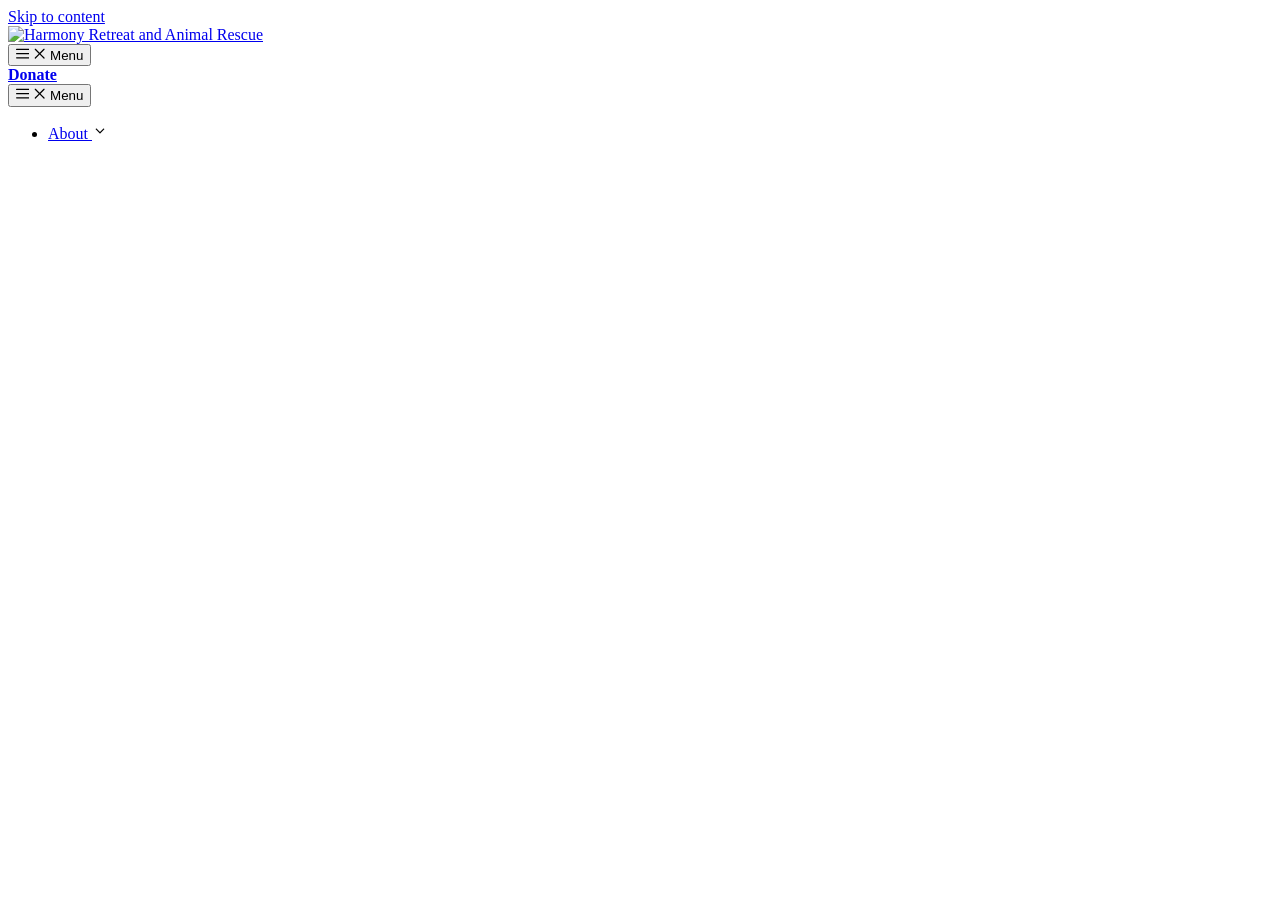
==== Coding Projects/Harmony-Retreat-Animal-Rescue/index.html @ e8e534a8 "Added links for wp-block-library-css & ugb-style-css-css ids" ====
<!DOCTYPE html>
<html lang="en">
<head>
    <meta charset="UTF-8">
    <meta name="viewport" content="width=device-width, initial-scale=1.0">
    <meta name='robots' content='max-image-preview:large'/>
    <meta name="generator" content="WordPress 6.9.4"/>
    <meta name="generator" content="Site Kit by Google 1.178.0"/>
    <meta name="tec-api-version" content="v1">
    <meta name="tec-api-origin" content="https://harmonyrar.org">
    <meta name="msapplication-TileImage" content="https://harmonyrar.org/wp-content/uploads/2018/02/Harmony_emblem_transparent-300x300.png"/>
    <title>Harmony Retreat and Animal Rescue &#8211;Helping one life at a time be it person or animal!</title>
    <link rel="stylesheet" href="style.css">
    <link rel="preload" as="font" href="https://fonts.gstatic.com/s/roboto/v20/KFOlCnqEu92Fr1MmWUlfBBc4AMP6lQ.woff2" crossorigin/>
    <link rel="preload" as="font" href="https://fonts.gstatic.com/s/opensans/v18/mem8YaGs126MiZpBA-UFVZ0bf8pkAg.woff2" crossorigin/>
    <link rel='dns-prefetch' href='//www.googletagmanager.com'/>
    <link rel="alternate" type="application/rss+xml" title="Harmony Retreat and Animal Rescue &raquo; Feed" href="https://harmonyrar.org/feed/"/>
    <link rel="alternate" type="application/rss+xml" title="Harmony Retreat and Animal Rescue &raquo; Comments Feed" href="https://harmonyrar.org/comments/feed/"/>
    <link rel="alternate" type="text/calendar" title="Harmony Retreat and Animal Rescue &raquo; iCal Feed" href="https://harmonyrar.org/events/?ical=1"/>
    <link rel="alternate" title="oEmbed (JSON)" type="application/json+oembed" href="https://harmonyrar.org/wp-json/oembed/1.0/embed?url=https%3A%2F%2Fharmonyrar.org%2F"/>
    <link rel="alternate" title="oEmbed (XML)" type="text/xml+oembed" href="https://harmonyrar.org/wp-json/oembed/1.0/embed?url=https%3A%2F%2Fharmonyrar.org%2F&#038;format=xml"/>
    <link rel='stylesheet' id='wp-block-library-css' href='https://harmonyrar.org/wp-includes/css/dist/block-library/style.min.css?ver=6.9.4' media='all'/>
    <link rel='stylesheet' id='ugb-style-css-css' href='https://harmonyrar.org/wp-content/plugins/stackable-ultimate-gutenberg-blocks-premium/dist/frontend_blocks.css?ver=3.19.8' media='all'/>
    <link rel='stylesheet' id='ugb-style-css-premium-css' href='https://harmonyrar.org/wp-content/plugins/stackable-ultimate-gutenberg-blocks-premium/dist/frontend_blocks__premium_only.css?ver=3.19.8' media='all'/>
    <link rel='stylesheet' id='ctct_form_styles-css' href='https://harmonyrar.org/wp-content/plugins/constant-contact-forms/assets/css/style.css?ver=2.19.0' media='all'/>
    <link rel='stylesheet' id='contact-form-7-css' href='https://harmonyrar.org/wp-content/plugins/contact-form-7/includes/css/styles.css?ver=6.1.6' media='all'/>
    <link rel='stylesheet' id='ppress-frontend-css' href='https://harmonyrar.org/wp-content/plugins/wp-user-avatar/assets/css/frontend.min.css?ver=4.16.15' media='all'/>
    <link rel='stylesheet' id='ppress-flatpickr-css' href='https://harmonyrar.org/wp-content/plugins/wp-user-avatar/assets/flatpickr/flatpickr.min.css?ver=4.16.15' media='all'/>
    <link rel='stylesheet' id='ppress-select2-css' href='https://harmonyrar.org/wp-content/plugins/wp-user-avatar/assets/select2/select2.min.css?ver=6.9.4' media='all'/>
    <link rel='stylesheet' id='generate-widget-areas-css' href='https://harmonyrar.org/wp-content/themes/generatepress/assets/css/components/widget-areas.min.css?ver=3.6.1' media='all'/>
    <link rel='stylesheet' id='generate-style-css' href='https://harmonyrar.org/wp-content/themes/generatepress/assets/css/main.min.css?ver=3.6.1' media='all'/>
    <link rel='stylesheet' id='generateblocks-css' href='https://harmonyrar.org/wp-content/uploads/generateblocks/style-156.css?ver=1777921363' media='all'/>
    <link rel='stylesheet' id='generate-navigation-branding-css' href='https://harmonyrar.org/wp-content/plugins/gp-premium/menu-plus/functions/css/navigation-branding-flex.min.css?ver=2.5.5' media='all'/>
    <link rel="https://api.w.org/" href="https://harmonyrar.org/wp-json/"/>
    <link rel="alternate" title="JSON" type="application/json" href="https://harmonyrar.org/wp-json/wp/v2/pages/156"/>
    <link rel="EditURI" type="application/rsd+xml" title="RSD" href="https://harmonyrar.org/xmlrpc.php?rsd"/>
    <link rel="canonical" href="https://harmonyrar.org/"/>
    <link rel='shortlink' href='https://harmonyrar.org/'/>
    <link rel="alternate" href="https://harmonyrar.org/wp-json/tribe/events/v1/"/>
    <link rel="icon" href="https://harmonyrar.org/wp-content/uploads/2018/02/Harmony_emblem_transparent-e1535824009970-100x100.png" sizes="32x32"/>
    <link rel="icon" href="https://harmonyrar.org/wp-content/uploads/2018/02/Harmony_emblem_transparent-300x300.png" sizes="192x192"/>
    <link rel="apple-touch-icon" href="https://harmonyrar.org/wp-content/uploads/2018/02/Harmony_emblem_transparent-300x300.png"/>
    <link rel='stylesheet' id='ugb-style-css-responsive-css' href='https://harmonyrar.org/wp-content/plugins/stackable-ultimate-gutenberg-blocks-premium/dist/frontend_blocks_responsive.css?ver=3.19.8' media='all'/>
</head>
<body class="home wp-singular page-template-default page page-id-156 wp-custom-logo wp-embed-responsive wp-theme-generatepress fl-builder-lite-2-10-1-5 fl-no-js post-image-aligned-center sticky-menu-fade mobile-header mobile-header-logo mobile-header-sticky tribe-no-js ctct-generatepress no-sidebar nav-float-right one-container header-aligned-left dropdown-hover" itemtype="https://schema.org/WebPage" itemscope>
  <a class="screen-reader-text skip-link" href="#content" title="Skip to content">Skip to content</a>
   <header class="site-header has-inline-mobile-toggle" id="masthead" aria-label="Site" itemtype="https://schema.org/WPHeader" itemscope>
    <div class="inside-header">
      <div class="site-logo">
      <a href="https://harmonyrar.org/" rel="home">
        <img src="https://harmonyrar.org/wp-content/uploads/2018/02/cropped-Final-Logo-transparent-2.png" class="header-image is-logo-image" alt="Harmony Retreat and Animal Rescue" width="2789" height="770"/>
        </a>
      </div>
      <nav class="main-navigation mobile-menu-control-wrapper" id="mobile-menu-control-wrapper" aria-label="Mobile Toggle">
       <button type="button" title="Menu" data-nav="site-navigation" class="menu-toggle" aria-controls="primary-menu" aria-expanded="false">
         <span class="gp-icon icon-menu-bars">
            <svg viewBox="0 0 512 512" aria-hidden="true" xmlns="http://www.w3.org/2000/svg" width="1em" height="1em">
             <path d="M0 96c0-13.255 10.745-24 24-24h464c13.255 0 24 10.745 24 24s-10.745 24-24 24H24c-13.255 0-24-10.745-24-24zm0 160c0-13.255 10.745-24 24-24h464c13.255 0 24 10.745 24 24s-10.745 24-24 24H24c-13.255 0-24-10.745-24-24zm0 160c0-13.255 10.745-24 24-24h464c13.255 0 24 10.745 24 24s-10.745 24-24 24H24c-13.255 0-24-10.745-24-24z"/> 
            </svg>
           <svg viewBox="0 0 512 512" aria-hidden="true" xmlns="http://www.w3.org/2000/svg" width="1em" height="1em">
              <path d="M71.029 71.029c9.373-9.372 24.569-9.372 33.942 0L256 222.059l151.029-151.03c9.373-9.372 24.569-9.372 33.942 0 9.372 9.373 9.372 24.569 0 33.942L289.941 256l151.03 151.029c9.372 9.373 9.372 24.569 0 33.942-9.373 9.372-24.569 9.372-33.942 0L256 289.941l-151.029 151.03c-9.373 9.372-24.569 9.372-33.942 0-9.372-9.373-9.372-24.569 0-33.942L222.059 256 71.029 104.971c-9.372-9.373-9.372-24.569 0-33.942z"/>
           </svg> 
         </span>
         <span class="screen-reader-text">Menu</span>
       </button> 
      </nav>
        <a class="stk-link stk-button stk--hover-effect-darken" href="https://form-renderer-app.donorperfect.io/give/harmony-retreat-and-animal-rescue/general-donations" target="_blank" rel="noreferrer noopener">
         <span class="has-text-color stk-button__inner-text">
        <strong>Donate</strong>
        </span>
        </a>
    </div>

    <nav class="main-navigation sub-menu-right" id="site-navigation" aria-label="Primary" itemtype="https://schema.org/SiteNavigationElement" itemscope>
      <div class="inside-navigation grid-container">
        <button type="button" title="Menu" class="menu-toggle" aria-controls="primary-menu" aria-expanded="false">
         <span class="gp-icon icon-menu-bars">
         <svg viewBox="0 0 512 512" aria-hidden="true" xmlns="http://www.w3.org/2000/svg" width="1em" height="1em">
        <path d="M0 96c0-13.255 10.745-24 24-24h464c13.255 0 24 10.745 24 24s-10.745 24-24 24H24c-13.255 0-24-10.745-24-24zm0 160c0-13.255 10.745-24 24-24h464c13.255 0 24 10.745 24 24s-10.745 24-24 24H24c-13.255 0-24-10.745-24-24zm0 160c0-13.255 10.745-24 24-24h464c13.255 0 24 10.745 24 24s-10.745 24-24 24H24c-13.255 0-24-10.745-24-24z"/>
        </svg>
        <svg viewBox="0 0 512 512" aria-hidden="true" xmlns="http://www.w3.org/2000/svg" width="1em" height="1em">
         <path d="M71.029 71.029c9.373-9.372 24.569-9.372 33.942 0L256 222.059l151.029-151.03c9.373-9.372 24.569-9.372 33.942 0 9.372 9.373 9.372 24.569 0 33.942L289.941 256l151.03 151.029c9.372 9.373 9.372 24.569 0 33.942-9.373 9.372-24.569 9.372-33.942 0L256 289.941l-151.029 151.03c-9.373 9.372-24.569 9.372-33.942 0-9.372-9.373-9.372-24.569 0-33.942L222.059 256 71.029 104.971c-9.372-9.373-9.372-24.569 0-33.942z"/>
        </svg>
         </span>
         <span class="screen-reader-text">Menu</span>   
        </button>
        <nav class="main-nav" id="primary-menu">
         <ul id="menu-primary-menu" class="menu sf-menu">
          <li id="menu-item-172" class="menu-item menu-item-type-post_type menu-item-object-page menu-item-has-children menu-item-172">
           <a title="About" href="https://harmonyrar.org/about/">
            About
            <span role="presentation" class="dropdown-menu-toggle">
            <span class="gp-icon icon-arrow">
            <svg viewBox="0 0 330 512" aria-hidden="true" xmlns="http://www.w3.org/2000/svg" width="1em" height="1em">
            <path d="M305.913 197.085c0 2.266-1.133 4.815-2.833 6.514L171.087 335.593c-1.7 1.7-4.249 2.832-6.515 2.832s-4.815-1.133-6.515-2.832L26.064 203.599c-1.7-1.7-2.832-4.248-2.832-6.514s1.132-4.816 2.832-6.515l14.162-14.163c1.7-1.699 3.966-2.832 6.515-2.832 2.266 0 4.815 1.133 6.515 2.832l111.316 111.317 111.316-111.317c1.7-1.699 4.249-2.832 6.515-2.832s4.815 1.133 6.515 2.832l14.162 14.163c1.7 1.7 2.833 4.249 2.833 6.515z"/>
            </svg>
             </span>
            </span>
           </a>
          </li>
         </ul>
        </nav>
      </div>
    </nav>
   </header>
</body>
</html>
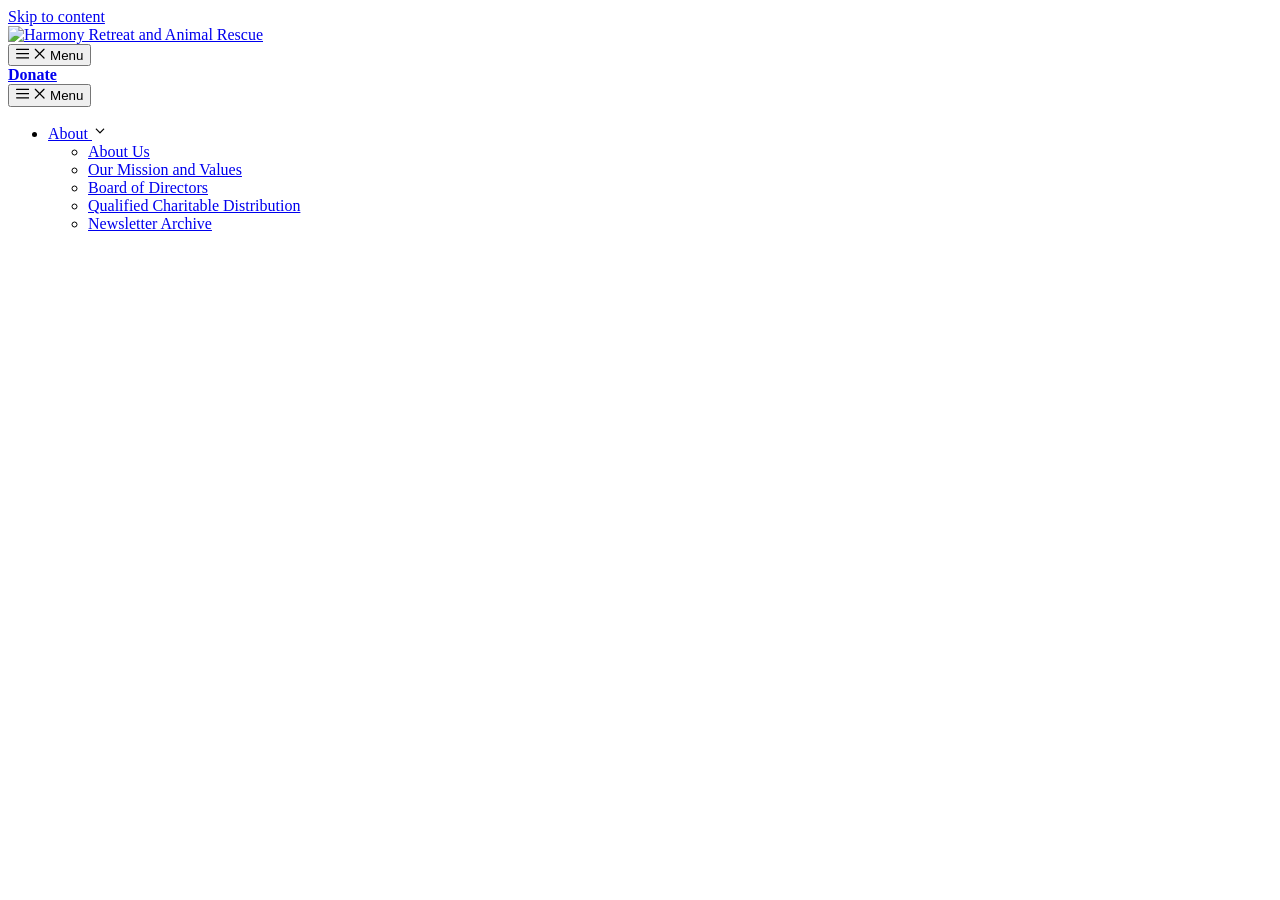
==== commit 0b0ae0c4: "Added sub-menu ul for the About selection menu" ====
--- a/Coding Projects/Harmony-Retreat-Animal-Rescue/index.html
+++ b/Coding Projects/Harmony-Retreat-Animal-Rescue/index.html
@@ -97,7 +97,25 @@
              </span>
             </span>
            </a>
+           <ul class="sub-menu">
+                <li id="menu-item-4926" class="menu-item menu-item-type-post_type menu-item-object-page menu-item-4926">
+                <a href="https://harmonyrar.org/about/">About Us</a>
+                </li>
+                <li id="menu-item-3322" class="menu-item menu-item-type-post_type menu-item-object-page menu-item-3322">
+                <a href="https://harmonyrar.org/our-mission-and-values/">Our Mission and Values</a>
+                </li>
+                <li id="menu-item-333" class="menu-item menu-item-type-post_type menu-item-object-page menu-item-333">
+                <a href="https://harmonyrar.org/about/board-of-directors/">Board of Directors</a>
+                </li>
+                <li id="menu-item-4925" class="menu-item menu-item-type-post_type menu-item-object-page menu-item-4925">
+                <a href="https://harmonyrar.org/qualified-charitable-distribution/">Qualified Charitable Distribution</a>
+                </li>
+                <li id="menu-item-4621" class="menu-item menu-item-type-post_type menu-item-object-page menu-item-4621">
+                <a href="https://harmonyrar.org/newsletter-archive/">Newsletter Archive</a>
+                </li>
+           </ul>
           </li>
+          
          </ul>
         </nav>
       </div>
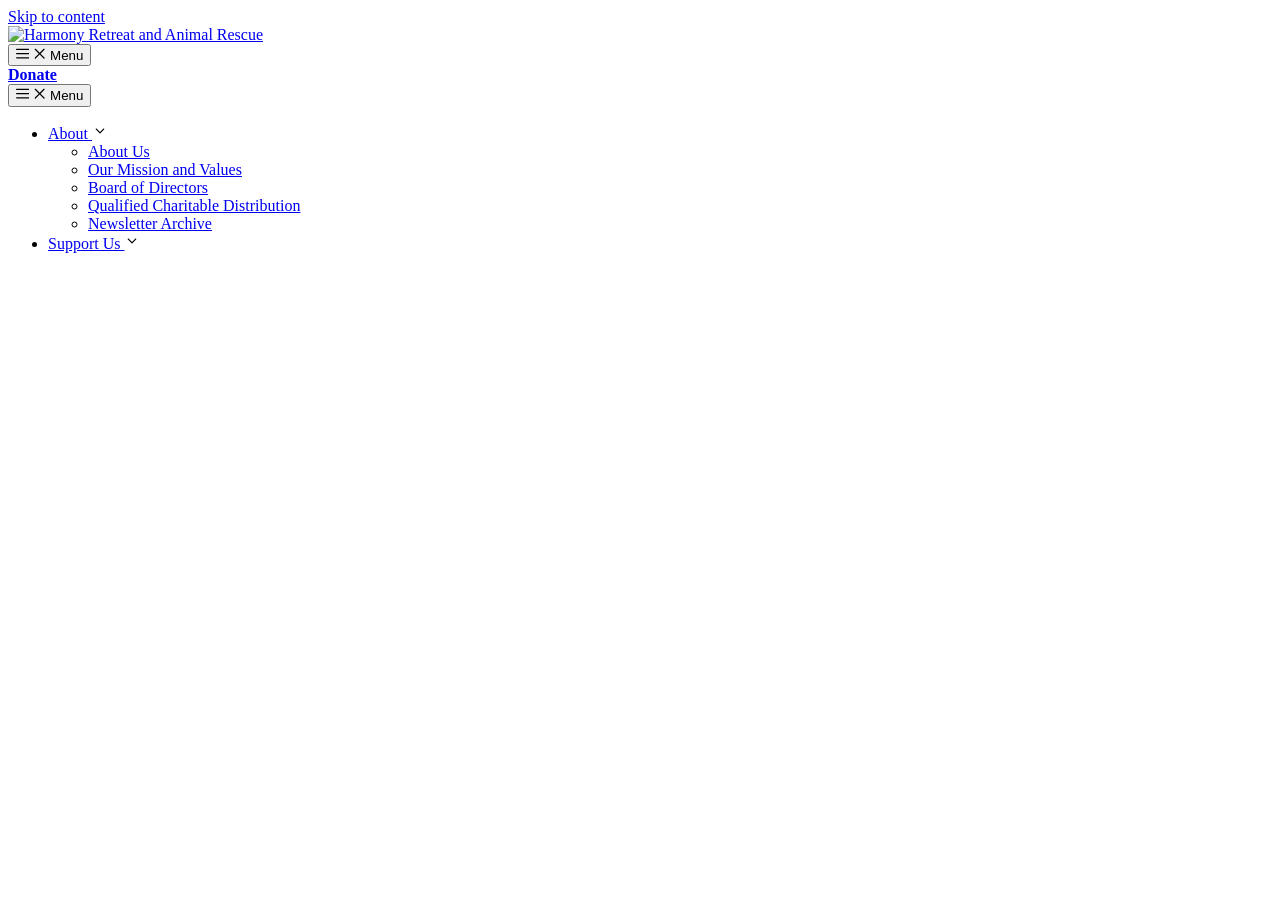
==== commit 4f999ef5: "Added menu item id 1079" ====
--- a/Coding Projects/Harmony-Retreat-Animal-Rescue/index.html
+++ b/Coding Projects/Harmony-Retreat-Animal-Rescue/index.html
@@ -97,6 +97,7 @@
              </span>
             </span>
            </a>
+
            <ul class="sub-menu">
                 <li id="menu-item-4926" class="menu-item menu-item-type-post_type menu-item-object-page menu-item-4926">
                 <a href="https://harmonyrar.org/about/">About Us</a>
@@ -115,7 +116,20 @@
                 </li>
            </ul>
           </li>
-          
+
+            <li id="menu-item-1079" class="menu-item menu-item-type-post_type menu-item-object-page menu-item-has-children menu-item-1079">
+             <a href="https://harmonyrar.org/support-us-get-involved/">
+                Support Us
+            <span role="presentation" class="dropdown-menu-toggle">
+            <span class="gp-icon icon-arrow">
+            <svg viewBox="0 0 330 512" aria-hidden="true" xmlns="http://www.w3.org/2000/svg" width="1em" height="1em">
+            <path d="M305.913 197.085c0 2.266-1.133 4.815-2.833 6.514L171.087 335.593c-1.7 1.7-4.249 2.832-6.515 2.832s-4.815-1.133-6.515-2.832L26.064 203.599c-1.7-1.7-2.832-4.248-2.832-6.514s1.132-4.816 2.832-6.515l14.162-14.163c1.7-1.699 3.966-2.832 6.515-2.832 2.266 0 4.815 1.133 6.515 2.832l111.316 111.317 111.316-111.317c1.7-1.699 4.249-2.832 6.515-2.832s4.815 1.133 6.515 2.832l14.162 14.163c1.7 1.7 2.833 4.249 2.833 6.515z"/>
+                </svg>
+                </span>
+                </span>
+                </a>
+  
+          </li>
          </ul>
         </nav>
       </div>
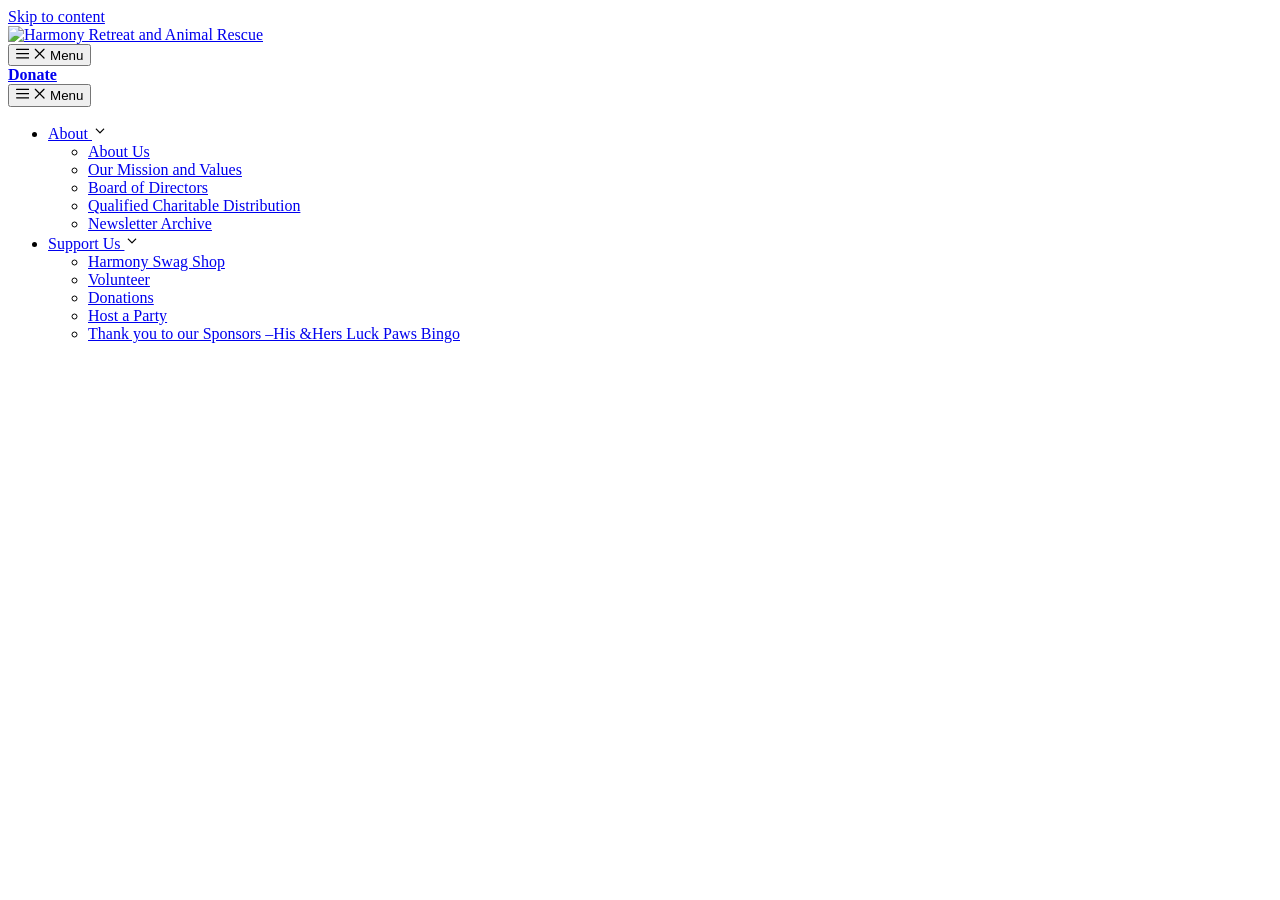
==== commit ec831a16: "Added the Support Us sub-menu list items" ====
--- a/Coding Projects/Harmony-Retreat-Animal-Rescue/index.html
+++ b/Coding Projects/Harmony-Retreat-Animal-Rescue/index.html
@@ -128,9 +128,27 @@
                 </span>
                 </span>
                 </a>
-  
+
+          <ul class="sub-menu">
+            <li id="menu-item-5388" class="menu-item menu-item-type-post_type menu-item-object-page menu-item-5388">
+            <a href="https://harmonyrar.org/merchandise/">Harmony Swag Shop</a>
+            </li>
+            <li id="menu-item-557" class="menu-item menu-item-type-post_type menu-item-object-page menu-item-557">
+             <a href="https://harmonyrar.org/support-us-get-involved/volunteer/">Volunteer</a>
+             </li>
+            <li id="menu-item-457" class="menu-item menu-item-type-post_type menu-item-object-page menu-item-457">
+              <a href="https://harmonyrar.org/support-us-get-involved/donations/">Donations</a>
+              </li>
+            <li id="menu-item-3880" class="menu-item menu-item-type-post_type menu-item-object-page menu-item-3880">
+              <a href="https://harmonyrar.org/support-us-get-involved/host-a-party/">Host a Party</a>
+              </li>
+            <li id="menu-item-520" class="menu-item menu-item-type-post_type menu-item-object-page menu-item-520">
+              <a href="https://harmonyrar.org/support-us-get-involved/sponsors/">Thank you to our Sponsors &#8211;His &amp;Hers Luck Paws Bingo</a>
+              </li>
+          </ul>
           </li>
          </ul>
+         
         </nav>
       </div>
     </nav>
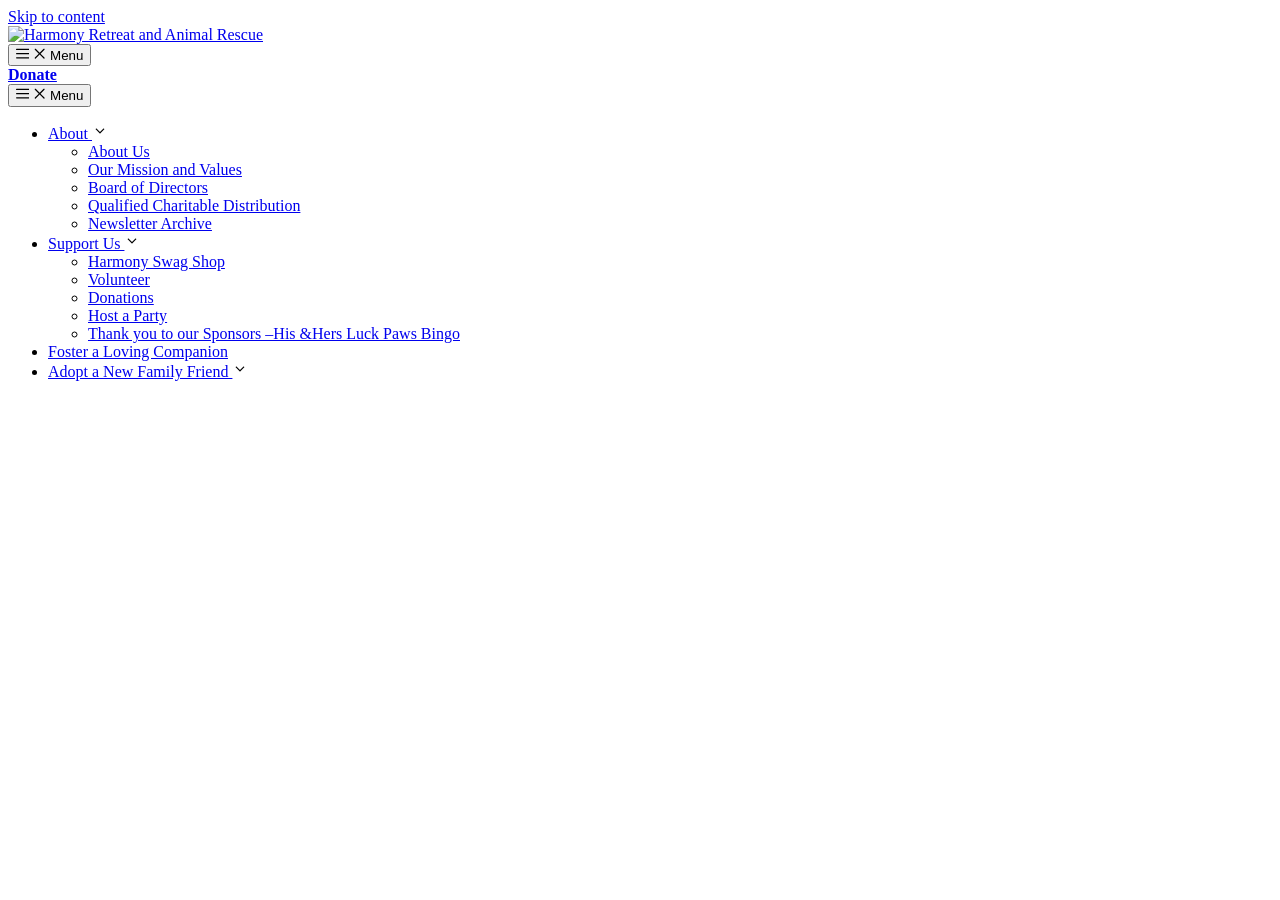
==== commit bc387e68: "Added Foster a Loving Companion and Adopt a New Family Friend list items" ====
--- a/Coding Projects/Harmony-Retreat-Animal-Rescue/index.html
+++ b/Coding Projects/Harmony-Retreat-Animal-Rescue/index.html
@@ -147,8 +147,28 @@
               </li>
           </ul>
           </li>
+
+          <li id="menu-item-5323" class="menu-item menu-item-type-post_type menu-item-object-page menu-item-5323">
+            <a href="https://harmonyrar.org/foster/">Foster a Loving Companion</a>
+            </li>
+
+          <li id="menu-item-4713" class="menu-item menu-item-type-post_type menu-item-object-page menu-item-has-children menu-item-4713">
+            <a href="https://harmonyrar.org/adopt/">
+            Adopt a New Family Friend
+                <span role="presentation" class="dropdown-menu-toggle">
+                <span class="gp-icon icon-arrow">
+                <svg viewBox="0 0 330 512" aria-hidden="true" xmlns="http://www.w3.org/2000/svg" width="1em" height="1em">
+                <path d="M305.913 197.085c0 2.266-1.133 4.815-2.833 6.514L171.087 335.593c-1.7 1.7-4.249 2.832-6.515 2.832s-4.815-1.133-6.515-2.832L26.064 203.599c-1.7-1.7-2.832-4.248-2.832-6.514s1.132-4.816 2.832-6.515l14.162-14.163c1.7-1.699 3.966-2.832 6.515-2.832 2.266 0 4.815 1.133 6.515 2.832l111.316 111.317 111.316-111.317c1.7-1.699 4.249-2.832 6.515-2.832s4.815 1.133 6.515 2.832l14.162 14.163c1.7 1.7 2.833 4.249 2.833 6.515z"/>
+                       </svg>
+                    </span>
+                </span>
+             </a>
+           
+              <ul class="sub-menu">
+                
+              </ul>
+
          </ul>
-         
         </nav>
       </div>
     </nav>
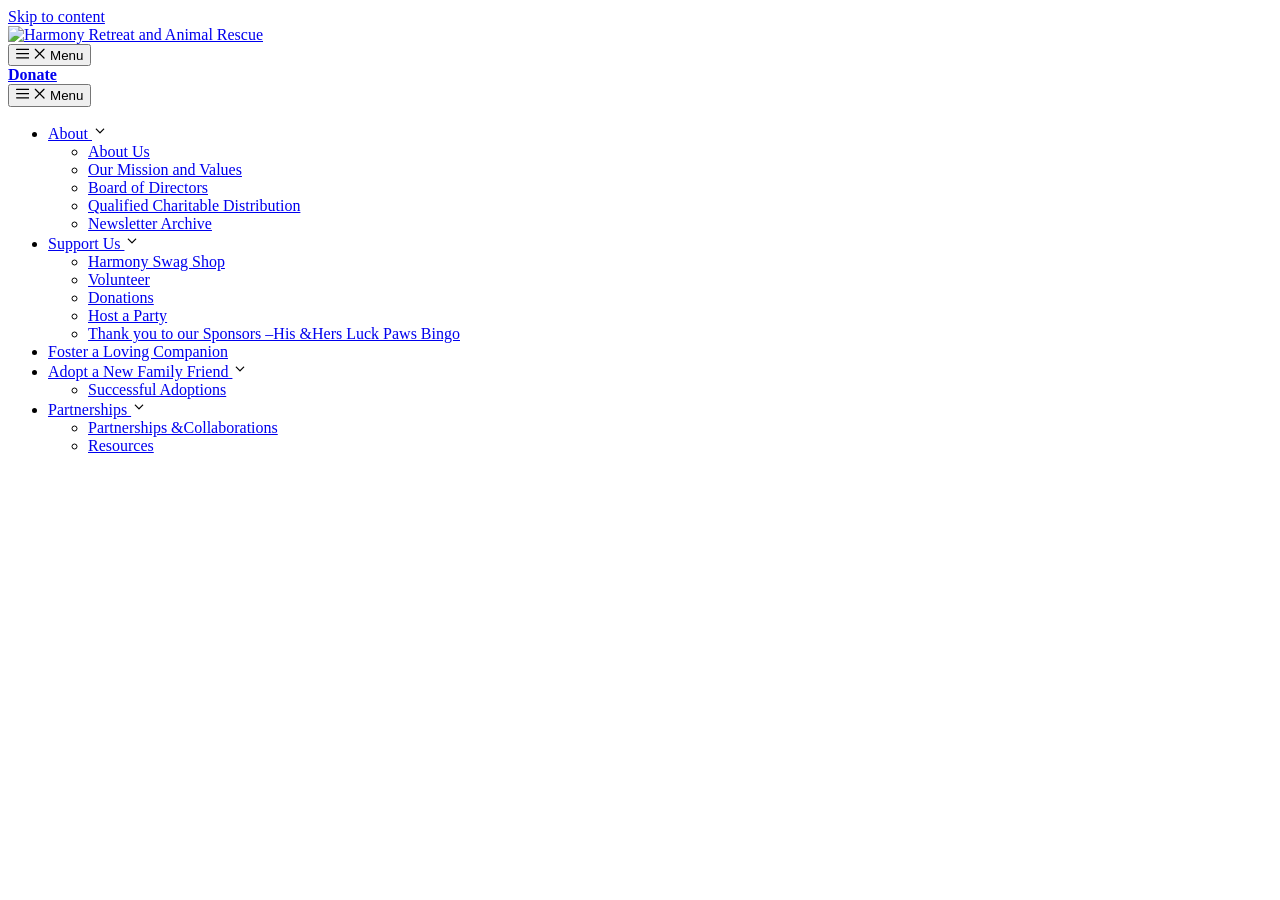
==== commit 717c6c9d: "Added Adopt a New Family Friend sub menu items & Partnerships menu" ====
--- a/Coding Projects/Harmony-Retreat-Animal-Rescue/index.html
+++ b/Coding Projects/Harmony-Retreat-Animal-Rescue/index.html
@@ -163,11 +163,37 @@
                     </span>
                 </span>
              </a>
-           
               <ul class="sub-menu">
-                
+                <li id="menu-item-4752" class="menu-item menu-item-type-post_type menu-item-object-page menu-item-4752">
+                <a href="https://harmonyrar.org/fosters-and-adoptions/">Successful Adoptions</a>
+                </li>
               </ul>
-
+             </li>
+
+             <li id="menu-item-4241" class="menu-item menu-item-type-post_type menu-item-object-page menu-item-has-children menu-item-4241">
+              <a href="https://harmonyrar.org/partnerships-collaborations">
+                Partnerships
+                  <span role="presentation" class="dropdown-menu-toggle">
+                    <span class="gp-icon icon-arrow">
+                    <svg viewBox="0 0 330 512" aria-hidden="true" xmlns="http://www.w3.org/2000/svg" width="1em" height="1em">
+                    <path d="M305.913 197.085c0 2.266-1.133 4.815-2.833 6.514L171.087 335.593c-1.7 1.7-4.249 2.832-6.515 2.832s-4.815-1.133-6.515-2.832L26.064 203.599c-1.7-1.7-2.832-4.248-2.832-6.514s1.132-4.816 2.832-6.515l14.162-14.163c1.7-1.699 3.966-2.832 6.515-2.832 2.266 0 4.815 1.133 6.515 2.832l111.316 111.317 111.316-111.317c1.7-1.699 4.249-2.832 6.515-2.832s4.815 1.133 6.515 2.832l14.162 14.163c1.7 1.7 2.833 4.249 2.833 6.515z"/>
+                    </svg>
+                    </span>
+                  </span>
+              </a>
+             
+              <ul class="sub-menu">
+                <li id="menu-item-4880" class="menu-item menu-item-type-post_type menu-item-object-page menu-item-4880">
+                <a href="https://harmonyrar.org/partnerships-collaborations/">Partnerships &#038;Collaborations</a>
+                </li>
+              <li id="menu-item-4879" class="menu-item menu-item-type-post_type menu-item-object-page menu-item-4879">
+                <a href="https://harmonyrar.org/resources/">Resources</a>
+                </li>
+
+              </ul>
+
+
+             </li>
          </ul>
         </nav>
       </div>
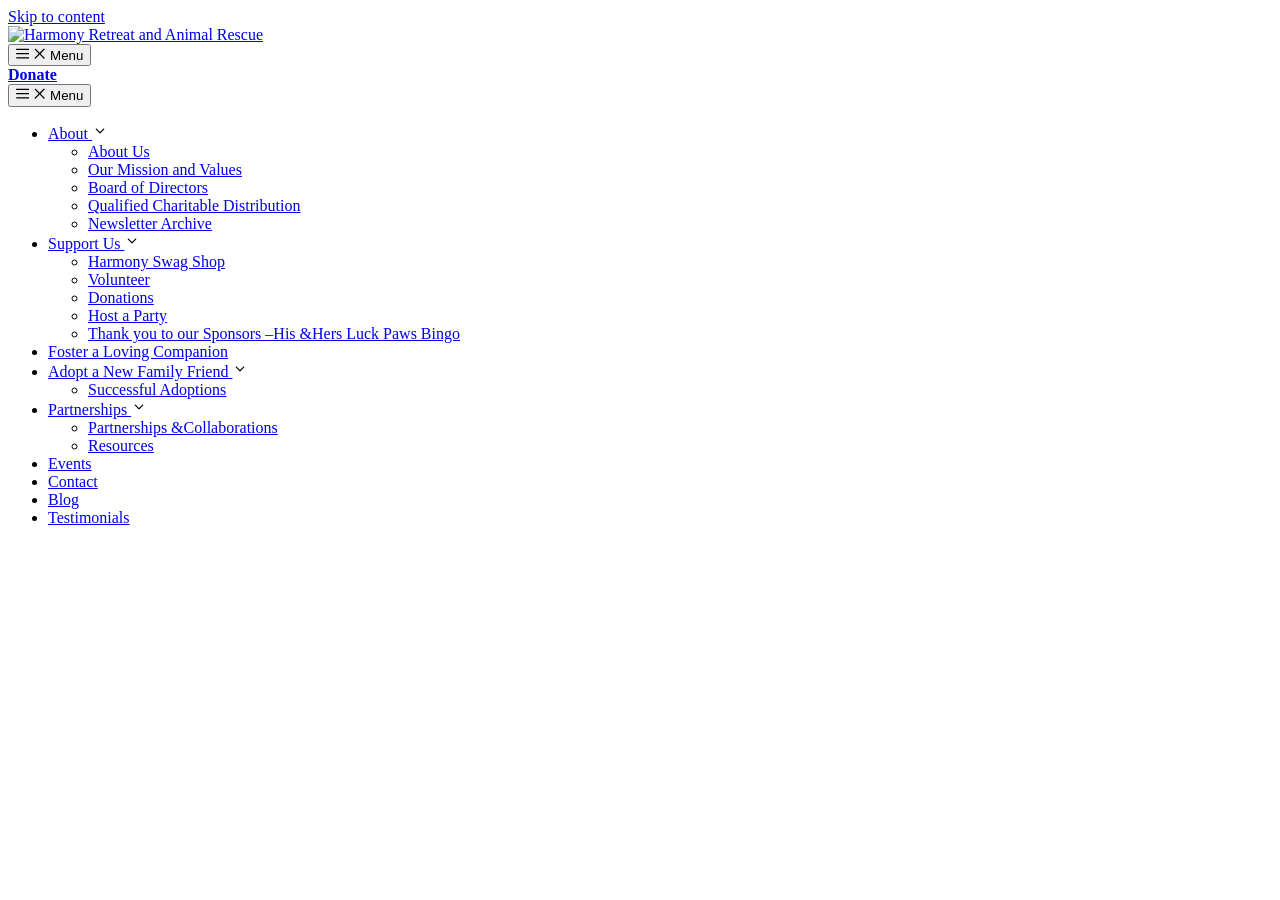
==== commit 267a5993: "Added Events, Contact, Blog, and Testimonials list items" ====
--- a/Coding Projects/Harmony-Retreat-Animal-Rescue/index.html
+++ b/Coding Projects/Harmony-Retreat-Animal-Rescue/index.html
@@ -189,11 +189,26 @@
               <li id="menu-item-4879" class="menu-item menu-item-type-post_type menu-item-object-page menu-item-4879">
                 <a href="https://harmonyrar.org/resources/">Resources</a>
                 </li>
-
               </ul>
-
-
              </li>
+
+             <li id="menu-item-4726" class="menu-item menu-item-type-post_type_archive menu-item-object-tribe_events menu-item-4726">
+              <a href="https://harmonyrar.org/events/">Events</a>
+              </li>
+
+             <li id="menu-item-171" class="menu-item menu-item-type-post_type menu-item-object-page menu-item-171">
+              <a href="https://harmonyrar.org/contact/">Contact</a>
+              </li>
+
+             <li id="menu-item-4027" class="menu-item menu-item-type-post_type menu-item-object-page menu-item-4027">
+              <a href="https://harmonyrar.org/blog/">Blog</a>
+              </li>
+  
+             <li id="menu-item-5545" class="menu-item menu-item-type-post_type menu-item-object-page menu-item-5545">
+              <a href="https://harmonyrar.org/testimonials/">Testimonials</a>
+              </li>
+
+
          </ul>
         </nav>
       </div>
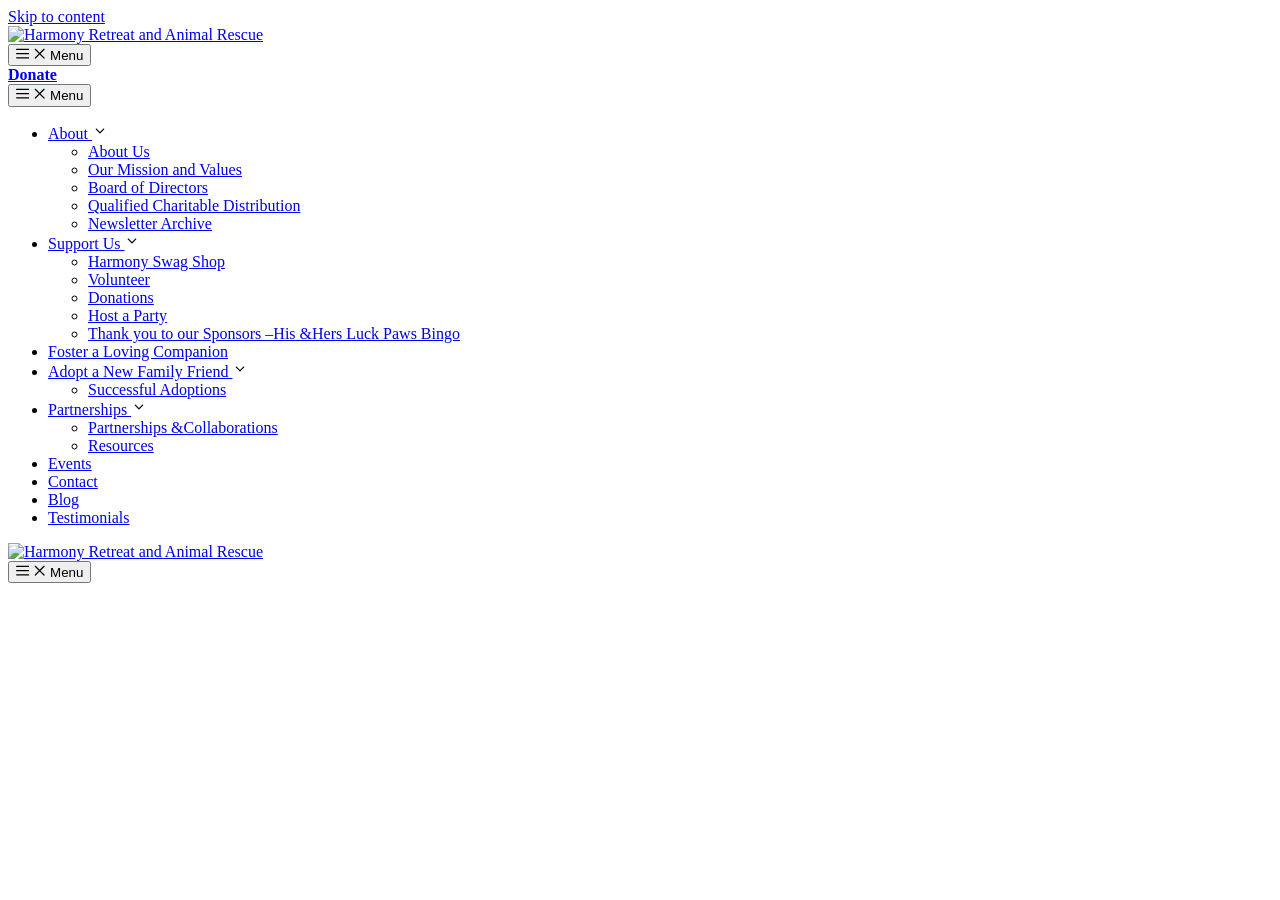
==== commit 2874ea36: "Started adding mobile header nav elements" ====
--- a/Coding Projects/Harmony-Retreat-Animal-Rescue/index.html
+++ b/Coding Projects/Harmony-Retreat-Animal-Rescue/index.html
@@ -208,11 +208,32 @@
               <a href="https://harmonyrar.org/testimonials/">Testimonials</a>
               </li>
 
-
          </ul>
         </nav>
       </div>
     </nav>
    </header>
+
+   <nav id="mobile-header" itemtype="https://schema.org/SiteNavigationElement" itemscope class="main-navigation mobile-header-navigation has-branding has-sticky-branding">
+    <div class="inside-navigation grid-container grid-parent">
+      <div class="site-logo mobile-header-logo">
+       <a href="https://harmonyrar.org/" title="Harmony Retreat and Animal Rescue" rel="home">
+        <img src="https://harmonyrar.org/wp-content/uploads/2018/02/Harmony_emblem_transparent-e1535824009970.png" alt="Harmony Retreat and Animal Rescue" class="is-logo-image" width="206" height="245"/>
+          </a>
+      </div>
+      <button class="menu-toggle" aria-controls="mobile-menu" aria-expanded="false">
+        <span class="gp-icon icon-menu-bars">
+         <svg viewBox="0 0 512 512" aria-hidden="true" xmlns="http://www.w3.org/2000/svg" width="1em" height="1em">
+          <path d="M0 96c0-13.255 10.745-24 24-24h464c13.255 0 24 10.745 24 24s-10.745 24-24 24H24c-13.255 0-24-10.745-24-24zm0 160c0-13.255 10.745-24 24-24h464c13.255 0 24 10.745 24 24s-10.745 24-24 24H24c-13.255 0-24-10.745-24-24zm0 160c0-13.255 10.745-24 24-24h464c13.255 0 24 10.745 24 24s-10.745 24-24 24H24c-13.255 0-24-10.745-24-24z"/>
+          </svg>
+         <svg viewBox="0 0 512 512" aria-hidden="true" xmlns="http://www.w3.org/2000/svg" width="1em" height="1em">
+          <path d="M71.029 71.029c9.373-9.372 24.569-9.372 33.942 0L256 222.059l151.029-151.03c9.373-9.372 24.569-9.372 33.942 0 9.372 9.373 9.372 24.569 0 33.942L289.941 256l151.03 151.029c9.372 9.373 9.372 24.569 0 33.942-9.373 9.372-24.569 9.372-33.942 0L256 289.941l-151.029 151.03c-9.373 9.372-24.569 9.372-33.942 0-9.372-9.373-9.372-24.569 0-33.942L222.059 256 71.029 104.971c-9.372-9.373-9.372-24.569 0-33.942z"/>
+          </svg>
+        </span>
+       <span class="screen-reader-text">Menu</span> 
+      </button>
+
+    </div>
+   </nav>
 </body>
 </html>
